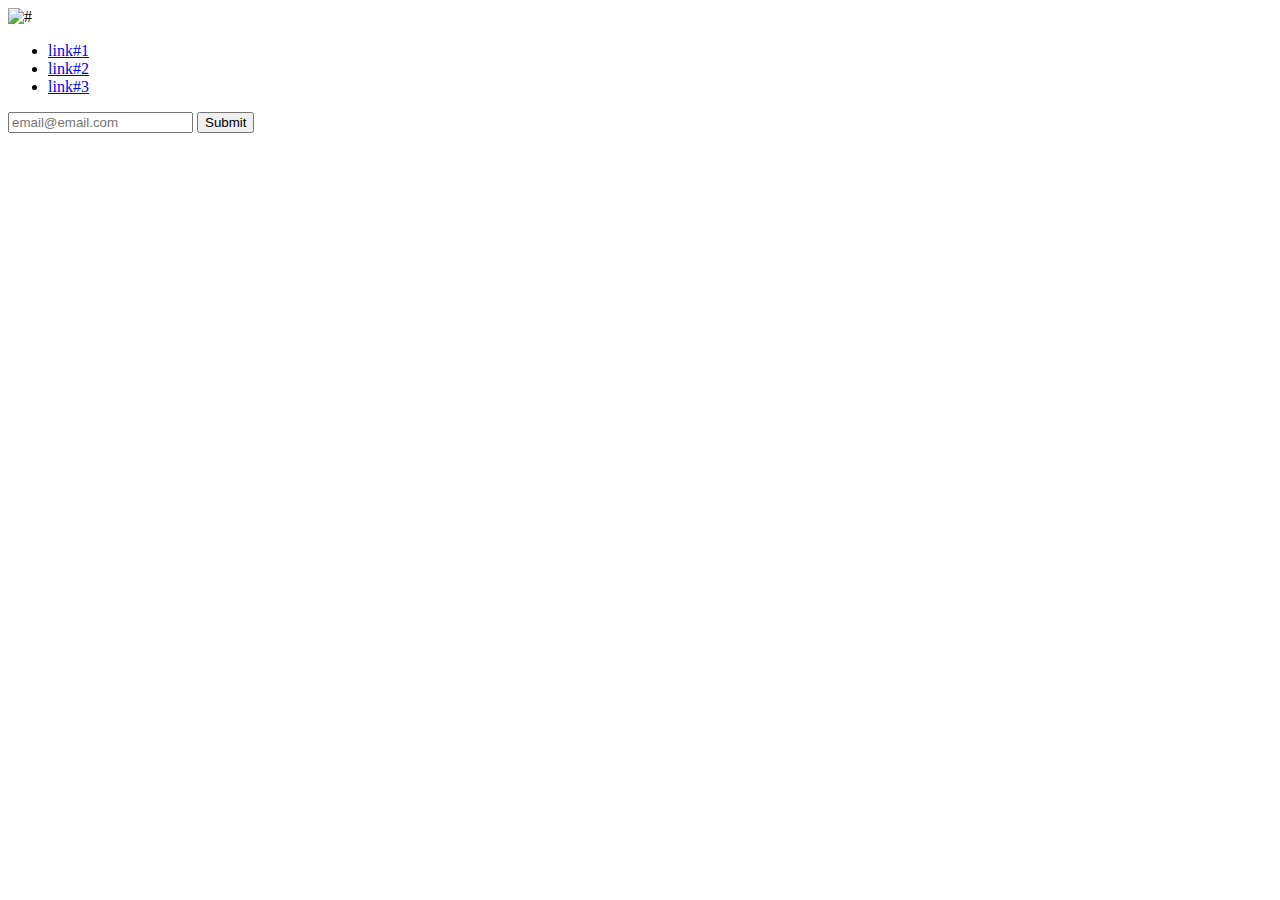
==== ProductLandingPage/index.html @ 12c99a5a "Added email form" ====
<!DOCTYPE html>
<html lang="en">
  <head>
    <title>Home</title>
    <meta charset="utf-8">
    <meta http-equiv="X-UA-Compatible" content="IE=edge">
    <meta name="viewport" content="width=device-width, initial-scale=1">

    <link rel="stylesheet" href="./style.css">
    <script src="./script.js" defer></script>
  </head>

  <main>
    <header id="header">
      <img id="header-img" src="#" alt="#">
      <nav id="nav-bar">
        <ul>
          <li><a href="#">link#1</a></li>
          <li><a href="#">link#2</a></li>
          <li><a href="#">link#3</a></li>
        </ul>
      </nav>
    </header>
    <div id="video"></div>
    <form id="form" action="https://www.freecodecamp.com/email-submit" method="post">
      <label for="email">
          <input id="email" type="email" name="email" value="" placeholder="email@email.com" required>
      </label>
      <input id="submit" type="submit" name="submit" value="Submit">
    </form>

  </main>

</html>
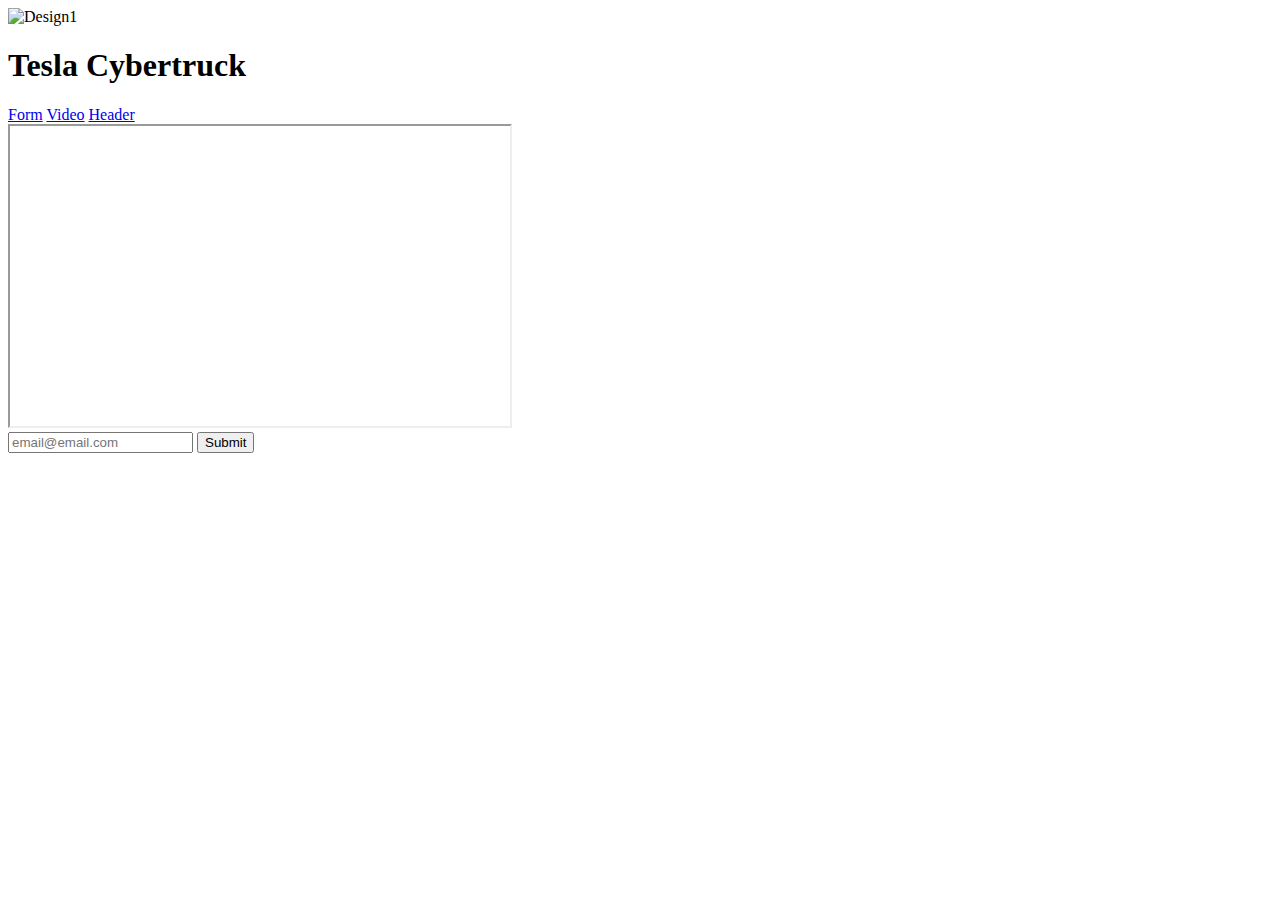
==== commit bee079a2: "Updated Nav-bar" ====
--- a/ProductLandingPage/index.html
+++ b/ProductLandingPage/index.html
@@ -1,7 +1,7 @@
 <!DOCTYPE html>
 <html lang="en">
   <head>
-    <title>Home</title>
+    <title>Product Landing Page</title>
     <meta charset="utf-8">
     <meta http-equiv="X-UA-Compatible" content="IE=edge">
     <meta name="viewport" content="width=device-width, initial-scale=1">
@@ -10,18 +10,19 @@
     <script src="./script.js" defer></script>
   </head>
 
-  <main>
+  <main id="main">
     <header id="header">
-      <img id="header-img" src="#" alt="#">
+      <img id="header-img" src="./tesla-motors-decal.jpg" alt="Design1">
+      <h1>Tesla Cybertruck</h1>
       <nav id="nav-bar">
-        <ul>
-          <li><a href="#">link#1</a></li>
-          <li><a href="#">link#2</a></li>
-          <li><a href="#">link#3</a></li>
-        </ul>
+        <a href="#form" class="nav-link">Form</a>
+        <a href="#video" class="nav-link">Video</a>
+        <a href="#header" class="nav-link">Header</a>
       </nav>
     </header>
-    <div id="video"></div>
+    <iframe id="video" src="https://www.youtube.com/watch?v=udxR5rBq_Vg" width="500" height="300"></iframe>
+
+
     <form id="form" action="https://www.freecodecamp.com/email-submit" method="post">
       <label for="email">
           <input id="email" type="email" name="email" value="" placeholder="email@email.com" required>
--- a/ProductLandingPage/style.css
+++ b/ProductLandingPage/style.css
@@ -0,0 +1,28 @@
+#main {
+
+}
+#header {
+  /*background-image: url(./first-ct.jpg);*/
+}
+#header-img {
+  width: 50px;
+}
+h1 {
+
+}
+#nav-bar {
+  top: 0px;
+
+}
+#video {
+
+}
+#form {
+
+}
+#email {
+
+}
+#submit {
+
+}
